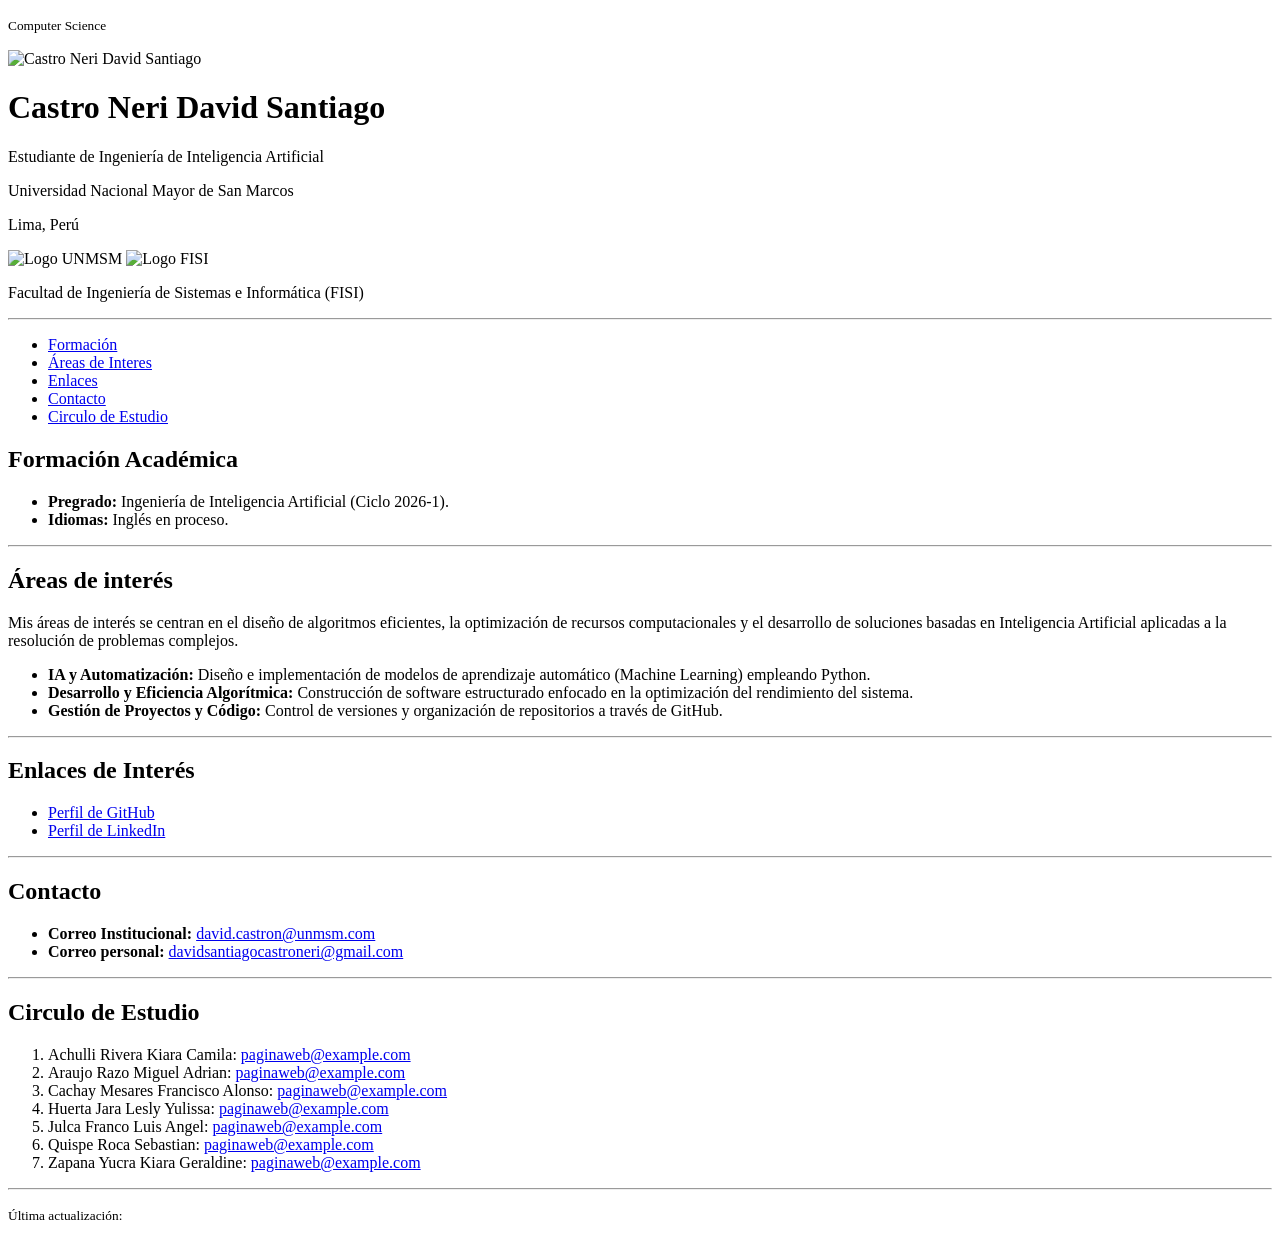
==== index.html @ 83af0b8e "Update index.html" ====
<!DOCTYPE html>
<html lang="es">

<head>
    <meta charset="UTF-8">
    <meta name="viewport" content="width=device-width, initial-scale=1.0">
    <title>Castro Neri David</title>
    <link rel="stylesheet" href="style.css">
</head>

<body>

    <div class="bloque-cabecera">

        <div class="celda-foto">
            <p><small>Computer Science</small></p>
            <img src="foto.jpeg" alt="Castro Neri David Santiago" class="foto-perfil">
        </div>

        <div class="celda-datos">
            <h1 class="nombre-universitario">Castro Neri David Santiago</h1>
            <p>Estudiante de Ingeniería de Inteligencia Artificial</p>
            <p>Universidad Nacional Mayor de San Marcos</p>
            <p>Lima, Perú</p>
        </div>

        <div class="celda-logos">
            <div class="grupo-logos">
                <img src="logo-universidad.png" alt="Logo UNMSM" class="logo-institucion">
                <img src="logo-fisi.png" alt="Logo FISI" class="logo-institucion">
            </div>
            <p class="texto-facultad">Facultad de Ingeniería de Sistemas e Informática (FISI)</p>
        </div>

    </div>

    <hr>

    <div class="cuerpo-pagina">

        <nav class="menu-izquierdo">
            <ul>
                <li><a href="#Formación">Formación</a></li>
                <li><a href="#Áreas de Interes">Áreas de Interes</a></li>
                <li><a href="#Enlaces">Enlaces</a></li>
                <li><a href="#Contacto">Contacto</a></li>
                <li><a href="#Grupo de Estudio">Circulo de Estudio</a></li>
            </ul>
        </nav>

        <main class="contenido-principal">

            <h2 id="formacion">Formación Académica</h2>
            <ul>
                <li><strong>Pregrado:</strong> Ingeniería de Inteligencia Artificial (Ciclo 2026-1).</li>
                <li><strong>Idiomas:</strong> Inglés en proceso.</li>
            </ul>

            <hr>

            <h2 id="proyectos">Áreas de interés</h2>
            <p>Mis áreas de interés se centran en el diseño de algoritmos eficientes, la optimización de recursos
                computacionales y el desarrollo de soluciones basadas en Inteligencia Artificial aplicadas a la
                resolución de problemas complejos.</p>
            <ul>
                <li><strong>IA y Automatización:</strong> Diseño e implementación de modelos de aprendizaje automático
                    (Machine Learning) empleando Python.</li>
                <li><strong>Desarrollo y Eficiencia Algorítmica:</strong> Construcción de software estructurado enfocado
                    en la optimización del rendimiento del sistema.</li>
                <li><strong>Gestión de Proyectos y Código:</strong> Control de versiones y organización de repositorios
                    a través de GitHub.</li>
            </ul>

            <hr>

            <h2 id="enlaces">Enlaces de Interés</h2>
            <ul>
                <li><a href="https://github.com/takavic7" target="_blank">Perfil de GitHub</a></li>
                <li><a href="https://www.linkedin.com/in/david-santiago-castro-neri-18462131a/" target="_blank">Perfil
                        de LinkedIn</a></li>
            </ul>

            <hr>

            <h2 id="contacto">Contacto</h2>
            <ul>
                <li><strong>Correo Institucional:</strong> <a href="david.castron@unmsm.com">david.castron@unmsm.com</a>
                </li>
                <li><strong>Correo personal:</strong> <a
                        href="davidsantiagocastroneri@gmail.com">davidsantiagocastroneri@gmail.com</a></li>
            </ul>

            <hr>

            <h2 id="grupo de estudio">Circulo de Estudio</h2>

            <ol>
                <li>Achulli Rivera Kiara Camila: <a href=" paginaweb@example.com">paginaweb@example.com</a></li>
                <li>Araujo Razo Miguel Adrian: <a href=" paginaweb@example.com">paginaweb@example.com</a></li>
                <li>Cachay Mesares Francisco Alonso: <a href=" paginaweb@example.com">paginaweb@example.com</a></li>
                <li>Huerta Jara Lesly Yulissa: <a href=" paginaweb@example.com">paginaweb@example.com</a></li>
                <li>Julca Franco Luis Angel: <a href=" paginaweb@example.com">paginaweb@example.com</a></li>
                <li>Quispe Roca Sebastian: <a href=" paginaweb@example.com">paginaweb@example.com</a></li>
                <li>Zapana Yucra Kiara Geraldine: <a href=" paginaweb@example.com">paginaweb@example.com</a></li>
            </ol>

            <hr>

            <p><small>Última actualización: <span id="fecha"></span></small></p>

        </main>

    </div>

    <script src="script.js"></script>
</body>

</html>
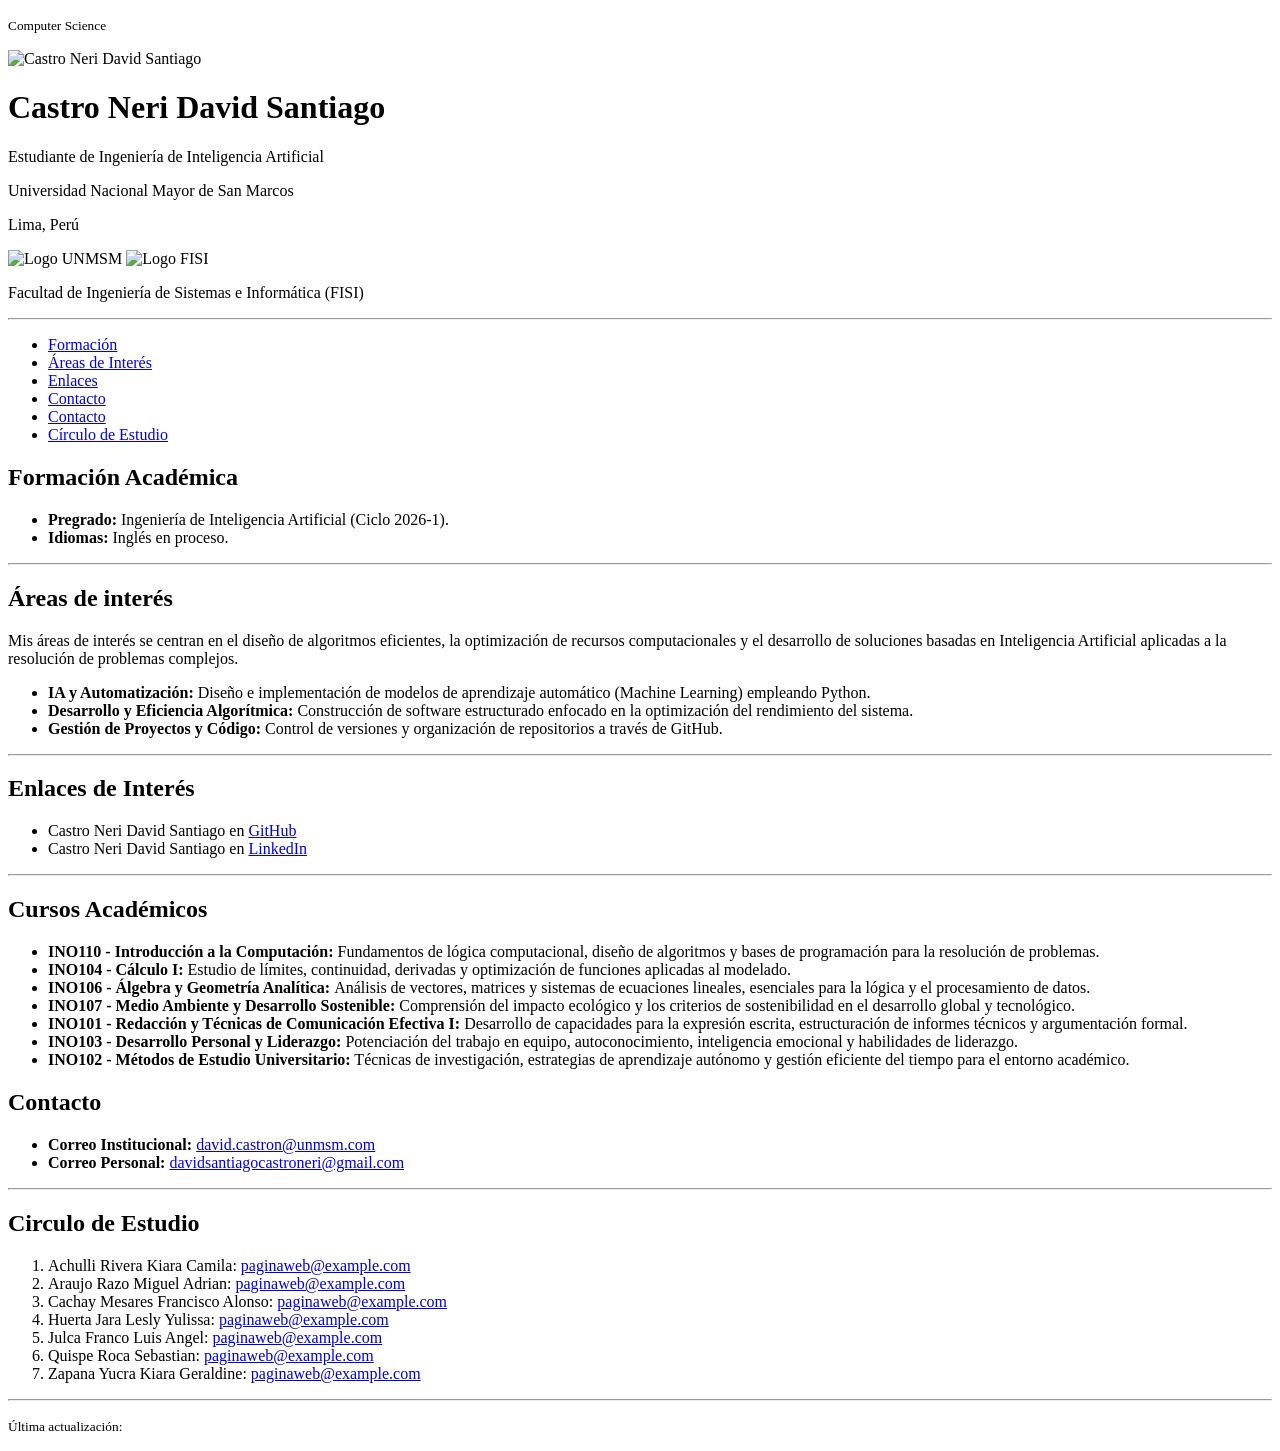
==== commit a636069f: "Add files via upload" ====
--- a/index.html
+++ b/index.html
@@ -4,7 +4,9 @@
 <head>
     <meta charset="UTF-8">
     <meta name="viewport" content="width=device-width, initial-scale=1.0">
-    <title>Castro Neri David</title>
+    <title>Castro Neri David Santiago | CV Universitario</title>
+    <meta name="description"
+        content="Sitio web oficial y CV de Castro Neri David Santiago, estudiante de Ingeniería de Inteligencia Artificial en la UNMSM.">
     <link rel="stylesheet" href="style.css">
 </head>
 
@@ -40,11 +42,12 @@
 
         <nav class="menu-izquierdo">
             <ul>
-                <li><a href="#Formación">Formación</a></li>
-                <li><a href="#Áreas de Interes">Áreas de Interes</a></li>
-                <li><a href="#Enlaces">Enlaces</a></li>
-                <li><a href="#Contacto">Contacto</a></li>
-                <li><a href="#Grupo de Estudio">Circulo de Estudio</a></li>
+                <li><a href="#formacion">Formación</a></li>
+                <li><a href="#interes">Áreas de Interés</a></li>
+                <li><a href="#enlaces">Enlaces</a></li>
+                <li><a href="#contacto">Contacto</a></li>
+                <li><a href="#cursos">Contacto</a></li>
+                <li><a href="#circulo">Círculo de Estudio</a></li>
             </ul>
         </nav>
 
@@ -58,13 +61,14 @@
 
             <hr>
 
-            <h2 id="proyectos">Áreas de interés</h2>
+            <h2 id="interes">Áreas de interés</h2>
             <p>Mis áreas de interés se centran en el diseño de algoritmos eficientes, la optimización de recursos
                 computacionales y el desarrollo de soluciones basadas en Inteligencia Artificial aplicadas a la
                 resolución de problemas complejos.</p>
             <ul>
                 <li><strong>IA y Automatización:</strong> Diseño e implementación de modelos de aprendizaje automático
-                    (Machine Learning) empleando Python.</li>
+                    (Machine Learning) empleando Python.
+                </li>
                 <li><strong>Desarrollo y Eficiencia Algorítmica:</strong> Construcción de software estructurado enfocado
                     en la optimización del rendimiento del sistema.</li>
                 <li><strong>Gestión de Proyectos y Código:</strong> Control de versiones y organización de repositorios
@@ -75,24 +79,47 @@
 
             <h2 id="enlaces">Enlaces de Interés</h2>
             <ul>
-                <li><a href="https://github.com/takavic7" target="_blank">Perfil de GitHub</a></li>
-                <li><a href="https://www.linkedin.com/in/david-santiago-castro-neri-18462131a/" target="_blank">Perfil
-                        de LinkedIn</a></li>
+                <li>Castro Neri David Santiago en <a href="https://github.com/takavic7" target="_blank">GitHub</a></li>
+                <li>Castro Neri David Santiago en <a
+                        href="https://www.linkedin.com/in/david-santiago-castro-neri-18462131a/" target="_blank">
+                        LinkedIn</a></li>
             </ul>
 
             <hr>
 
+            <h2 id="cursos">Cursos Académicos</h2>
+            <ul>
+                <li><strong>INO110 - Introducción a la Computación: </strong> Fundamentos de lógica computacional,
+                    diseño de algoritmos y bases de programación para la resolución de problemas.</li>
+                <li><strong>INO104 - Cálculo I: </strong> Estudio de límites, continuidad, derivadas y optimización de
+                    funciones aplicadas al modelado.</li>
+                <li><strong>INO106 - Álgebra y Geometría Analítica: </strong> Análisis de vectores, matrices y sistemas
+                    de
+                    ecuaciones lineales, esenciales para la lógica y el procesamiento de datos.</li>
+                <li><strong>INO107 - Medio Ambiente y Desarrollo Sostenible: </strong> Comprensión del impacto ecológico
+                    y los
+                    criterios de sostenibilidad en el desarrollo global y tecnológico.</li>
+                <li><strong>INO101 - Redacción y Técnicas de Comunicación Efectiva I:</strong> Desarrollo de capacidades
+                    para la
+                    expresión escrita, estructuración de informes técnicos y argumentación formal.</li>
+                <li><strong>INO103 - Desarrollo Personal y Liderazgo: </strong> Potenciación del trabajo en equipo,
+                    autoconocimiento, inteligencia emocional y habilidades de liderazgo.</li>
+                <li><strong>INO102 - Métodos de Estudio Universitario:</strong> Técnicas de investigación, estrategias
+                    de
+                    aprendizaje autónomo y gestión eficiente del tiempo para el entorno académico.</li>
+            </ul>
+
             <h2 id="contacto">Contacto</h2>
             <ul>
-                <li><strong>Correo Institucional:</strong> <a href="david.castron@unmsm.com">david.castron@unmsm.com</a>
-                </li>
-                <li><strong>Correo personal:</strong> <a
-                        href="davidsantiagocastroneri@gmail.com">davidsantiagocastroneri@gmail.com</a></li>
+                <li><strong>Correo Institucional:</strong> <a
+                        href="mailto:david.castron@unmsm.com">david.castron@unmsm.com</a></li>
+                <li><strong>Correo Personal:</strong> <a
+                        href="mailto:davidsantiagocastroneri@gmail.com">davidsantiagocastroneri@gmail.com</a></li>
             </ul>
 
             <hr>
 
-            <h2 id="grupo de estudio">Circulo de Estudio</h2>
+            <h2 id="circulo">Circulo de Estudio</h2>
 
             <ol>
                 <li>Achulli Rivera Kiara Camila: <a href=" paginaweb@example.com">paginaweb@example.com</a></li>
@@ -115,4 +142,4 @@
     <script src="script.js"></script>
 </body>
 
-</html>
+</html>
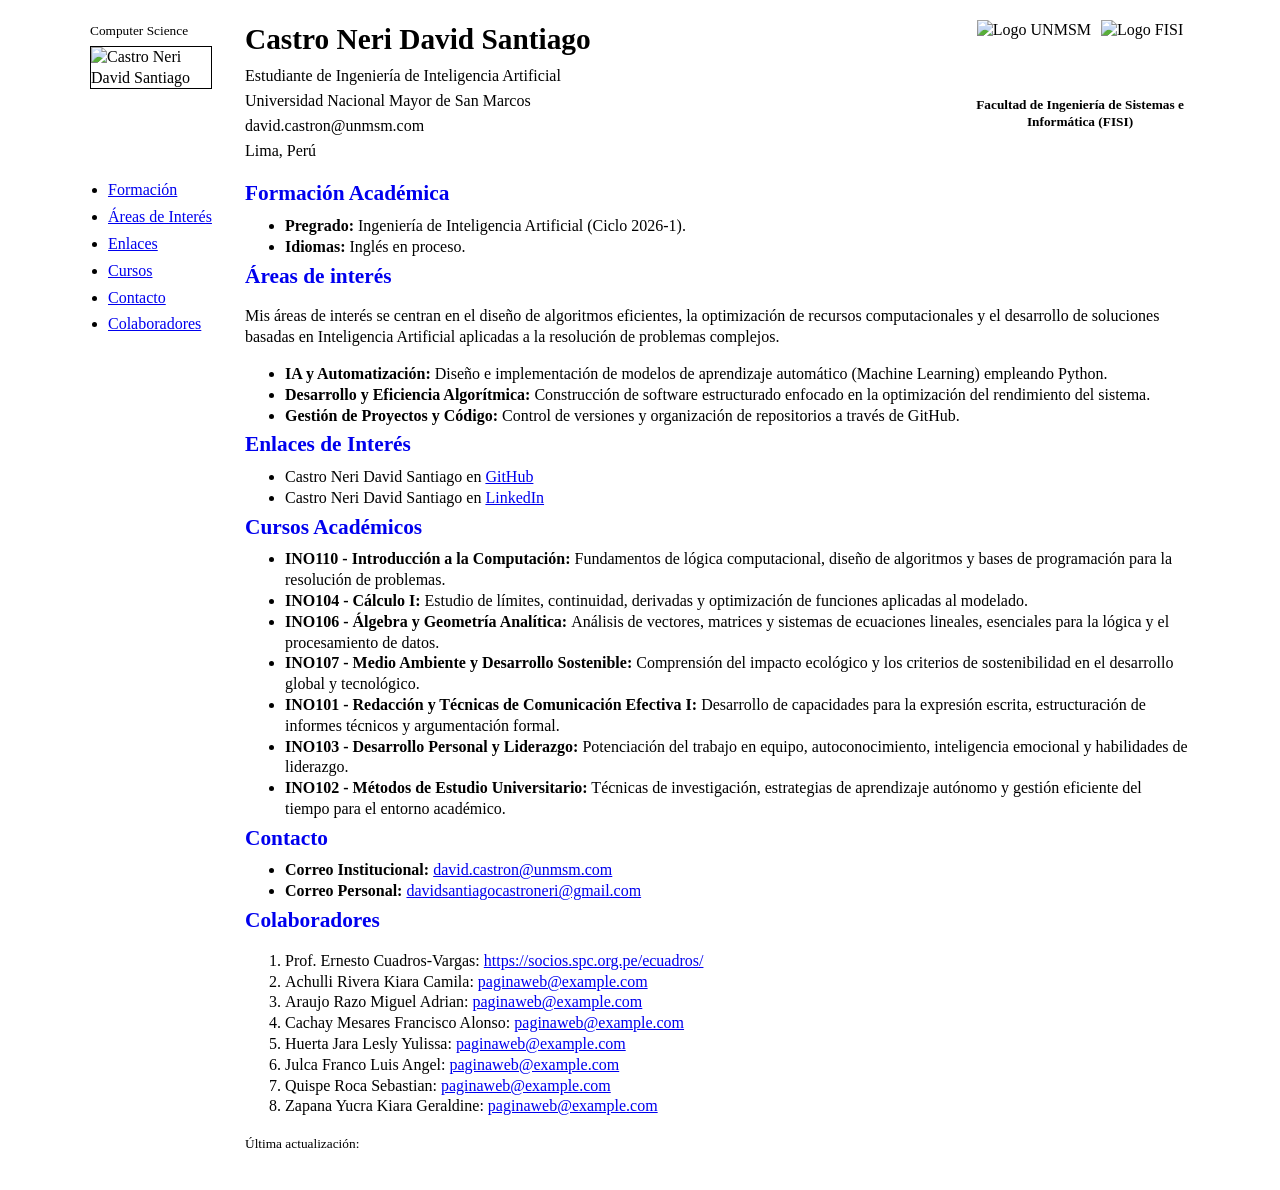
==== commit a60c1bf9: "Add files via upload" ====
--- a/index.html
+++ b/index.html
@@ -23,6 +23,7 @@
             <h1 class="nombre-universitario">Castro Neri David Santiago</h1>
             <p>Estudiante de Ingeniería de Inteligencia Artificial</p>
             <p>Universidad Nacional Mayor de San Marcos</p>
+            <p>david.castron@unmsm.com</p>
             <p>Lima, Perú</p>
         </div>
 
@@ -36,8 +37,6 @@
 
     </div>
 
-    <hr>
-
     <div class="cuerpo-pagina">
 
         <nav class="menu-izquierdo">
@@ -45,9 +44,9 @@
                 <li><a href="#formacion">Formación</a></li>
                 <li><a href="#interes">Áreas de Interés</a></li>
                 <li><a href="#enlaces">Enlaces</a></li>
+                <li><a href="#cursos">Cursos</a></li>
                 <li><a href="#contacto">Contacto</a></li>
-                <li><a href="#cursos">Contacto</a></li>
-                <li><a href="#circulo">Círculo de Estudio</a></li>
+                <li><a href="#colaboradores">Colaboradores</a></li>
             </ul>
         </nav>
 
@@ -58,8 +57,6 @@
                 <li><strong>Pregrado:</strong> Ingeniería de Inteligencia Artificial (Ciclo 2026-1).</li>
                 <li><strong>Idiomas:</strong> Inglés en proceso.</li>
             </ul>
-
-            <hr>
 
             <h2 id="interes">Áreas de interés</h2>
             <p>Mis áreas de interés se centran en el diseño de algoritmos eficientes, la optimización de recursos
@@ -75,8 +72,6 @@
                     a través de GitHub.</li>
             </ul>
 
-            <hr>
-
             <h2 id="enlaces">Enlaces de Interés</h2>
             <ul>
                 <li>Castro Neri David Santiago en <a href="https://github.com/takavic7" target="_blank">GitHub</a></li>
@@ -84,8 +79,6 @@
                         href="https://www.linkedin.com/in/david-santiago-castro-neri-18462131a/" target="_blank">
                         LinkedIn</a></li>
             </ul>
-
-            <hr>
 
             <h2 id="cursos">Cursos Académicos</h2>
             <ul>
@@ -117,11 +110,11 @@
                         href="mailto:davidsantiagocastroneri@gmail.com">davidsantiagocastroneri@gmail.com</a></li>
             </ul>
 
-            <hr>
-
-            <h2 id="circulo">Circulo de Estudio</h2>
+            <h2 id="colaboradores">Colaboradores</h2>
 
             <ol>
+                <li>Prof. Ernesto Cuadros-Vargas: <a
+                        href=" https://socios.spc.org.pe/ecuadros/">https://socios.spc.org.pe/ecuadros/</a></li>
                 <li>Achulli Rivera Kiara Camila: <a href=" paginaweb@example.com">paginaweb@example.com</a></li>
                 <li>Araujo Razo Miguel Adrian: <a href=" paginaweb@example.com">paginaweb@example.com</a></li>
                 <li>Cachay Mesares Francisco Alonso: <a href=" paginaweb@example.com">paginaweb@example.com</a></li>
@@ -130,8 +123,6 @@
                 <li>Quispe Roca Sebastian: <a href=" paginaweb@example.com">paginaweb@example.com</a></li>
                 <li>Zapana Yucra Kiara Geraldine: <a href=" paginaweb@example.com">paginaweb@example.com</a></li>
             </ol>
-
-            <hr>
 
             <p><small>Última actualización: <span id="fecha"></span></small></p>
 
--- a/style.css
+++ b/style.css
@@ -0,0 +1,143 @@
+/* Estilo base ultra simple (Formato clásico) */
+body {
+    background-color: #ffffff;
+    color: #000000;
+    font-family: "Times New Roman", Times, serif;
+    margin: 20px auto;
+    padding: 0 10px;
+    max-width: 1100px;
+    /* Ancho suficiente para las columnas */
+    line-height: 1.3;
+}
+
+/* --- ALINEACIÓN CABECERA (FOTO - TEXTO - LOGOS) --- */
+.bloque-cabecera {
+    display: flex;
+    justify-content: space-between;
+    align-items: flex-start;
+    width: 100%;
+    margin-bottom: 10px;
+}
+
+/* Foto a la izquierda */
+.celda-foto {
+    flex: 0 0 140px;
+    text-align: left;
+}
+
+.celda-foto p {
+    margin: 0 0 5px 0;
+}
+
+.foto-perfil {
+    width: 120px;
+    height: auto;
+    border: 1px solid #000000;
+    display: block;
+}
+
+/* Datos en el centro */
+.celda-datos {
+    flex: 1;
+    padding-left: 15px;
+    text-align: left;
+}
+
+.nombre-universitario {
+    font-size: 22pt;
+    margin-top: 0;
+    margin-bottom: 8px;
+}
+
+.celda-datos p {
+    margin: 4px 0;
+    font-size: 12pt;
+}
+
+/* Logos a la derecha */
+.celda-logos {
+    flex: 0 0 220px;
+    text-align: center;
+}
+
+.grupo-logos {
+    display: flex;
+    justify-content: center;
+    gap: 10px;
+    align-items: center;
+}
+
+.logo-institucion {
+    height: 70px;
+    /* Tamaño controlado para los logos */
+    width: auto;
+    display: inline-block;
+}
+
+.texto-facultad {
+    margin-top: 6px;
+    font-size: 10pt;
+    font-weight: bold;
+}
+
+/* --- ALINEACIÓN CUERPO (MENÚ LATERAL + CONTENIDO) --- */
+.cuerpo-pagina {
+    display: flex;
+    align-items: flex-start;
+    width: 100%;
+    margin-top: 15px;
+}
+
+/* Barra de navegación de la izquierda */
+.menu-izquierdo {
+    flex: 0 0 140px;
+    text-align: left;
+}
+
+.menu-izquierdo ul {
+    list-style-type: disc;
+    padding-left: 18px;
+    margin-top: 0;
+}
+
+.menu-izquierdo li {
+    margin-bottom: 6px;
+}
+
+/* Sección de información de la derecha */
+.contenido-principal {
+    flex: 1;
+    padding-left: 15px;
+    text-align: left;
+}
+
+/* Títulos del contenido en azul clásico como en la captura */
+.contenido-principal h2 {
+    font-size: 16pt;
+    color: #0000ee;
+    margin-top: 0;
+    margin-bottom: 8px;
+}
+
+/* Formato de hipervínculos antiguos */
+a {
+    color: #0000ee;
+    text-decoration: underline;
+}
+
+a:visited {
+    color: #551a8b;
+}
+
+/* Líneas divisorias negras puras */
+hr {
+    border: 0;
+    border-top: 1px solid #000000;
+    margin: 15px 0;
+    width: 100%;
+}
+
+ul {
+    margin-top: 5px;
+    margin-bottom: 5px;
+}
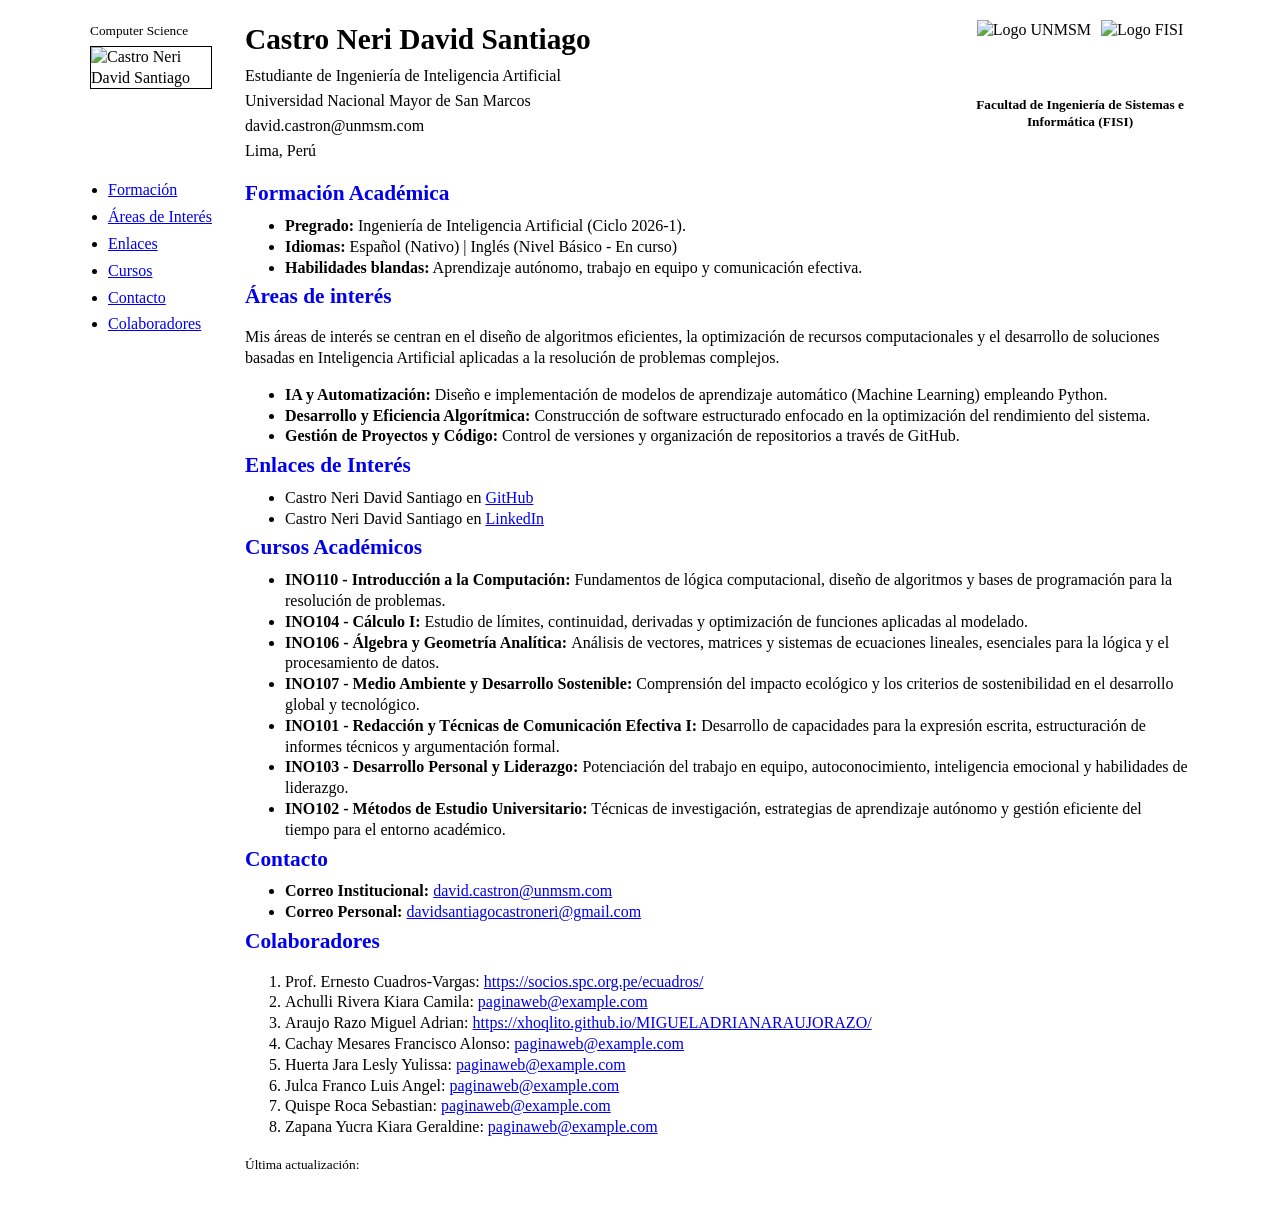
==== commit eedd4793: "Add files via upload" ====
--- a/index.html
+++ b/index.html
@@ -55,7 +55,9 @@
             <h2 id="formacion">Formación Académica</h2>
             <ul>
                 <li><strong>Pregrado:</strong> Ingeniería de Inteligencia Artificial (Ciclo 2026-1).</li>
-                <li><strong>Idiomas:</strong> Inglés en proceso.</li>
+                <li><strong>Idiomas:</strong> Español (Nativo) | Inglés (Nivel Básico - En curso)</li>
+                <li><strong>Habilidades blandas:</strong> Aprendizaje autónomo, trabajo en equipo y comunicación
+                    efectiva.</li>
             </ul>
 
             <h2 id="interes">Áreas de interés</h2>
@@ -116,7 +118,9 @@
                 <li>Prof. Ernesto Cuadros-Vargas: <a
                         href=" https://socios.spc.org.pe/ecuadros/">https://socios.spc.org.pe/ecuadros/</a></li>
                 <li>Achulli Rivera Kiara Camila: <a href=" paginaweb@example.com">paginaweb@example.com</a></li>
-                <li>Araujo Razo Miguel Adrian: <a href=" paginaweb@example.com">paginaweb@example.com</a></li>
+                <li>Araujo Razo Miguel Adrian: <a
+                        href=" https://xhoqlito.github.io/MIGUELADRIANARAUJORAZO/">https://xhoqlito.github.io/MIGUELADRIANARAUJORAZO/</a>
+                </li>
                 <li>Cachay Mesares Francisco Alonso: <a href=" paginaweb@example.com">paginaweb@example.com</a></li>
                 <li>Huerta Jara Lesly Yulissa: <a href=" paginaweb@example.com">paginaweb@example.com</a></li>
                 <li>Julca Franco Luis Angel: <a href=" paginaweb@example.com">paginaweb@example.com</a></li>
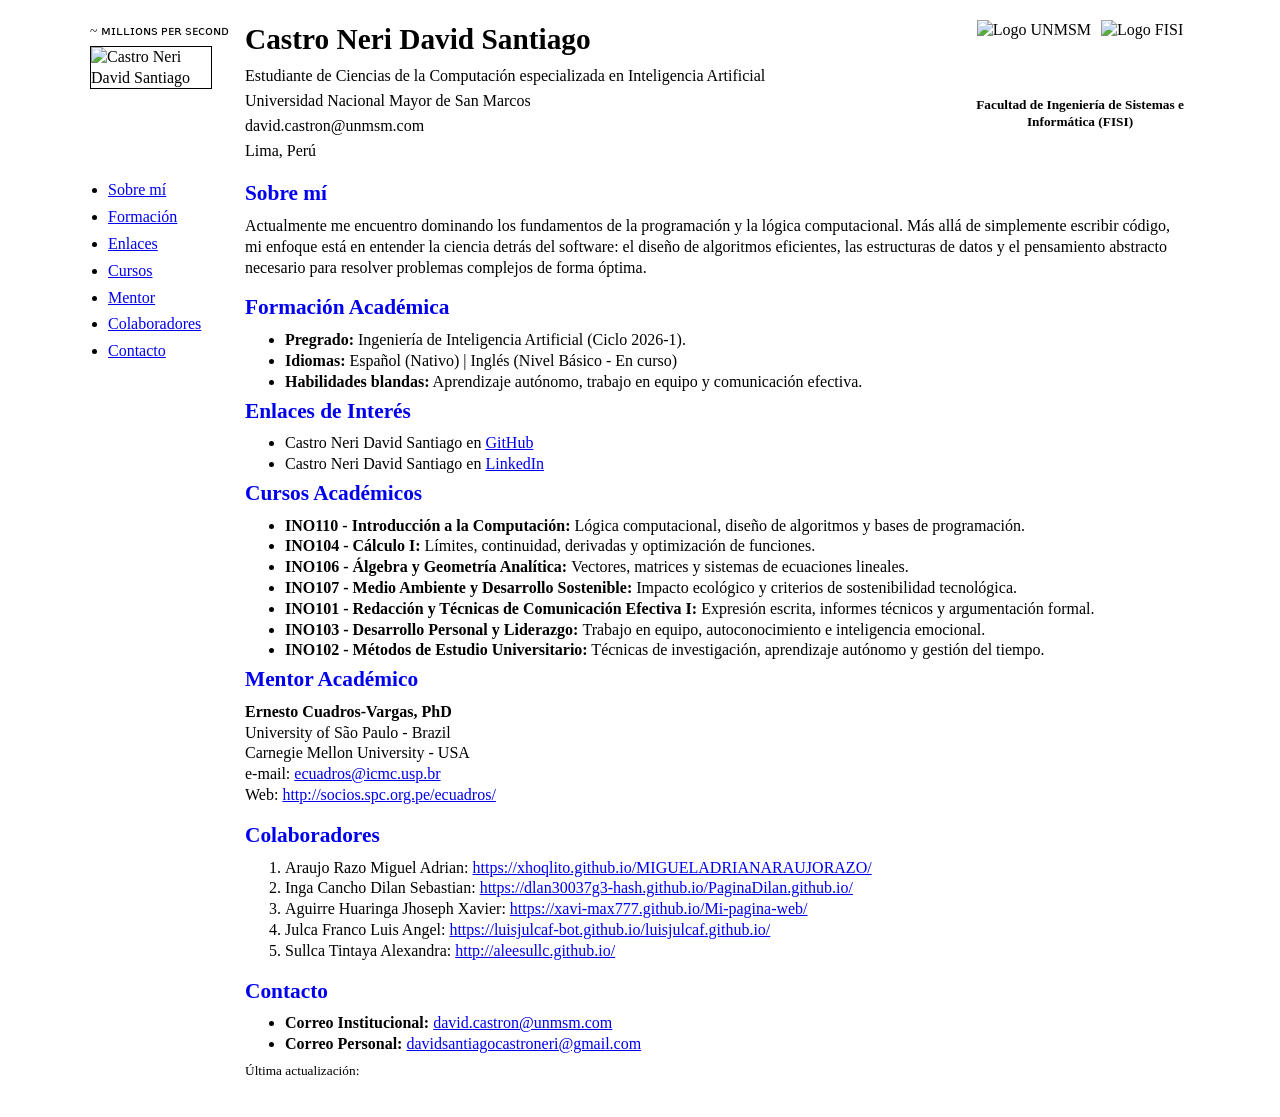
==== commit 4c6a5194: "Add files via upload" ====
--- a/index.html
+++ b/index.html
@@ -15,13 +15,13 @@
     <div class="bloque-cabecera">
 
         <div class="celda-foto">
-            <p><small>Computer Science</small></p>
+            <p><small>~ ᴍɪʟʟɪᴏɴꜱ ᴘᴇʀ ꜱᴇᴄᴏɴᴅ</small></p>
             <img src="foto.jpeg" alt="Castro Neri David Santiago" class="foto-perfil">
         </div>
 
         <div class="celda-datos">
             <h1 class="nombre-universitario">Castro Neri David Santiago</h1>
-            <p>Estudiante de Ingeniería de Inteligencia Artificial</p>
+            <p>Estudiante de Ciencias de la Computación especializada en Inteligencia Artificial</p>
             <p>Universidad Nacional Mayor de San Marcos</p>
             <p>david.castron@unmsm.com</p>
             <p>Lima, Perú</p>
@@ -41,16 +41,24 @@
 
         <nav class="menu-izquierdo">
             <ul>
+                <li><a href="#sobre mi">Sobre mí</a></li>
                 <li><a href="#formacion">Formación</a></li>
-                <li><a href="#interes">Áreas de Interés</a></li>
                 <li><a href="#enlaces">Enlaces</a></li>
                 <li><a href="#cursos">Cursos</a></li>
+                <li><a href="#mentor">Mentor</a></li>
+                <li><a href="#colaboradores">Colaboradores</a></li>
                 <li><a href="#contacto">Contacto</a></li>
-                <li><a href="#colaboradores">Colaboradores</a></li>
             </ul>
         </nav>
 
         <main class="contenido-principal">
+
+            <h2 id="sobre mi">Sobre mí</h2>
+
+            <p>Actualmente me encuentro dominando los fundamentos de la programación y la lógica computacional. Más allá
+                de simplemente escribir código, mi enfoque está en entender la ciencia detrás del software: el diseño de
+                algoritmos eficientes, las estructuras de datos y el pensamiento abstracto necesario para resolver
+                problemas complejos de forma óptima.</p>
 
             <h2 id="formacion">Formación Académica</h2>
             <ul>
@@ -58,20 +66,6 @@
                 <li><strong>Idiomas:</strong> Español (Nativo) | Inglés (Nivel Básico - En curso)</li>
                 <li><strong>Habilidades blandas:</strong> Aprendizaje autónomo, trabajo en equipo y comunicación
                     efectiva.</li>
-            </ul>
-
-            <h2 id="interes">Áreas de interés</h2>
-            <p>Mis áreas de interés se centran en el diseño de algoritmos eficientes, la optimización de recursos
-                computacionales y el desarrollo de soluciones basadas en Inteligencia Artificial aplicadas a la
-                resolución de problemas complejos.</p>
-            <ul>
-                <li><strong>IA y Automatización:</strong> Diseño e implementación de modelos de aprendizaje automático
-                    (Machine Learning) empleando Python.
-                </li>
-                <li><strong>Desarrollo y Eficiencia Algorítmica:</strong> Construcción de software estructurado enfocado
-                    en la optimización del rendimiento del sistema.</li>
-                <li><strong>Gestión de Proyectos y Código:</strong> Control de versiones y organización de repositorios
-                    a través de GitHub.</li>
             </ul>
 
             <h2 id="enlaces">Enlaces de Interés</h2>
@@ -84,25 +78,45 @@
 
             <h2 id="cursos">Cursos Académicos</h2>
             <ul>
-                <li><strong>INO110 - Introducción a la Computación: </strong> Fundamentos de lógica computacional,
-                    diseño de algoritmos y bases de programación para la resolución de problemas.</li>
-                <li><strong>INO104 - Cálculo I: </strong> Estudio de límites, continuidad, derivadas y optimización de
-                    funciones aplicadas al modelado.</li>
-                <li><strong>INO106 - Álgebra y Geometría Analítica: </strong> Análisis de vectores, matrices y sistemas
-                    de
-                    ecuaciones lineales, esenciales para la lógica y el procesamiento de datos.</li>
-                <li><strong>INO107 - Medio Ambiente y Desarrollo Sostenible: </strong> Comprensión del impacto ecológico
-                    y los
-                    criterios de sostenibilidad en el desarrollo global y tecnológico.</li>
-                <li><strong>INO101 - Redacción y Técnicas de Comunicación Efectiva I:</strong> Desarrollo de capacidades
-                    para la
-                    expresión escrita, estructuración de informes técnicos y argumentación formal.</li>
-                <li><strong>INO103 - Desarrollo Personal y Liderazgo: </strong> Potenciación del trabajo en equipo,
-                    autoconocimiento, inteligencia emocional y habilidades de liderazgo.</li>
-                <li><strong>INO102 - Métodos de Estudio Universitario:</strong> Técnicas de investigación, estrategias
-                    de
-                    aprendizaje autónomo y gestión eficiente del tiempo para el entorno académico.</li>
+                <li><strong>INO110 - Introducción a la Computación: </strong> Lógica computacional, diseño de algoritmos
+                    y bases de programación.</li>
+                <li><strong>INO104 - Cálculo I: </strong> Límites, continuidad, derivadas y optimización de funciones.
+                </li>
+                <li><strong>INO106 - Álgebra y Geometría Analítica: </strong> Vectores, matrices y sistemas de
+                    ecuaciones lineales.</li>
+                <li><strong>INO107 - Medio Ambiente y Desarrollo Sostenible: </strong> Impacto ecológico y criterios de
+                    sostenibilidad tecnológica.</li>
+                <li><strong>INO101 - Redacción y Técnicas de Comunicación Efectiva I:</strong> Expresión escrita,
+                    informes técnicos y argumentación formal.</li>
+                <li><strong>INO103 - Desarrollo Personal y Liderazgo: </strong> Trabajo en equipo, autoconocimiento e
+                    inteligencia emocional.</li>
+                <li><strong>INO102 - Métodos de Estudio Universitario:</strong> Técnicas de investigación, aprendizaje
+                    autónomo y gestión del tiempo.</li>
             </ul>
+
+            <h2 id="mentor">Mentor Académico</h2>
+
+            <p><strong>Ernesto Cuadros-Vargas, PhD</strong><br>
+                University of São Paulo - Brazil<br>
+                Carnegie Mellon University - USA<br>
+                e-mail: <a href="mailto:ecuadros@icmc.usp.br">ecuadros@icmc.usp.br</a><br>
+                Web: <a href="http://socios.spc.org.pe/ecuadros/" target="_blank">http://socios.spc.org.pe/ecuadros/</a>
+            </p>
+
+            <h2 id="colaboradores">Colaboradores</h2>
+
+            <ol>
+                <li>Araujo Razo Miguel Adrian: <a href="https://xhoqlito.github.io/MIGUELADRIANARAUJORAZO/"
+                        target="_blank">https://xhoqlito.github.io/MIGUELADRIANARAUJORAZO/</a></li>
+                <li>Inga Cancho Dilan Sebastian: <a href="https://dlan30037g3-hash.github.io/PaginaDilan.github.io/"
+                        target="_blank">https://dlan30037g3-hash.github.io/PaginaDilan.github.io/</a></li>
+                <li>Aguirre Huaringa Jhoseph Xavier: <a href="https://xavi-max777.github.io/Mi-pagina-web/"
+                        target="_blank">https://xavi-max777.github.io/Mi-pagina-web/</a></li>
+                <li>Julca Franco Luis Angel: <a href="https://luisjulcaf-bot.github.io/luisjulcaf.github.io/"
+                        target="_blank">https://luisjulcaf-bot.github.io/luisjulcaf.github.io/</a></li>
+                <li>Sullca Tintaya Alexandra: <a href="http://aleesullc.github.io/"
+                        target="_blank">http://aleesullc.github.io/</a></li>
+            </ol>
 
             <h2 id="contacto">Contacto</h2>
             <ul>
@@ -111,22 +125,6 @@
                 <li><strong>Correo Personal:</strong> <a
                         href="mailto:davidsantiagocastroneri@gmail.com">davidsantiagocastroneri@gmail.com</a></li>
             </ul>
-
-            <h2 id="colaboradores">Colaboradores</h2>
-
-            <ol>
-                <li>Prof. Ernesto Cuadros-Vargas: <a
-                        href=" https://socios.spc.org.pe/ecuadros/">https://socios.spc.org.pe/ecuadros/</a></li>
-                <li>Achulli Rivera Kiara Camila: <a href=" paginaweb@example.com">paginaweb@example.com</a></li>
-                <li>Araujo Razo Miguel Adrian: <a
-                        href=" https://xhoqlito.github.io/MIGUELADRIANARAUJORAZO/">https://xhoqlito.github.io/MIGUELADRIANARAUJORAZO/</a>
-                </li>
-                <li>Cachay Mesares Francisco Alonso: <a href=" paginaweb@example.com">paginaweb@example.com</a></li>
-                <li>Huerta Jara Lesly Yulissa: <a href=" paginaweb@example.com">paginaweb@example.com</a></li>
-                <li>Julca Franco Luis Angel: <a href=" paginaweb@example.com">paginaweb@example.com</a></li>
-                <li>Quispe Roca Sebastian: <a href=" paginaweb@example.com">paginaweb@example.com</a></li>
-                <li>Zapana Yucra Kiara Geraldine: <a href=" paginaweb@example.com">paginaweb@example.com</a></li>
-            </ol>
 
             <p><small>Última actualización: <span id="fecha"></span></small></p>
 
--- a/style.css
+++ b/style.css
@@ -140,4 +140,11 @@
 ul {
     margin-top: 5px;
     margin-bottom: 5px;
+}
+
+/* Corrección para unificar el espacio debajo de los títulos (párrafos, listas y listas ordenadas) */
+.contenido-principal p,
+.contenido-principal ul,
+.contenido-principal ol {
+    margin-top: 0;
 }
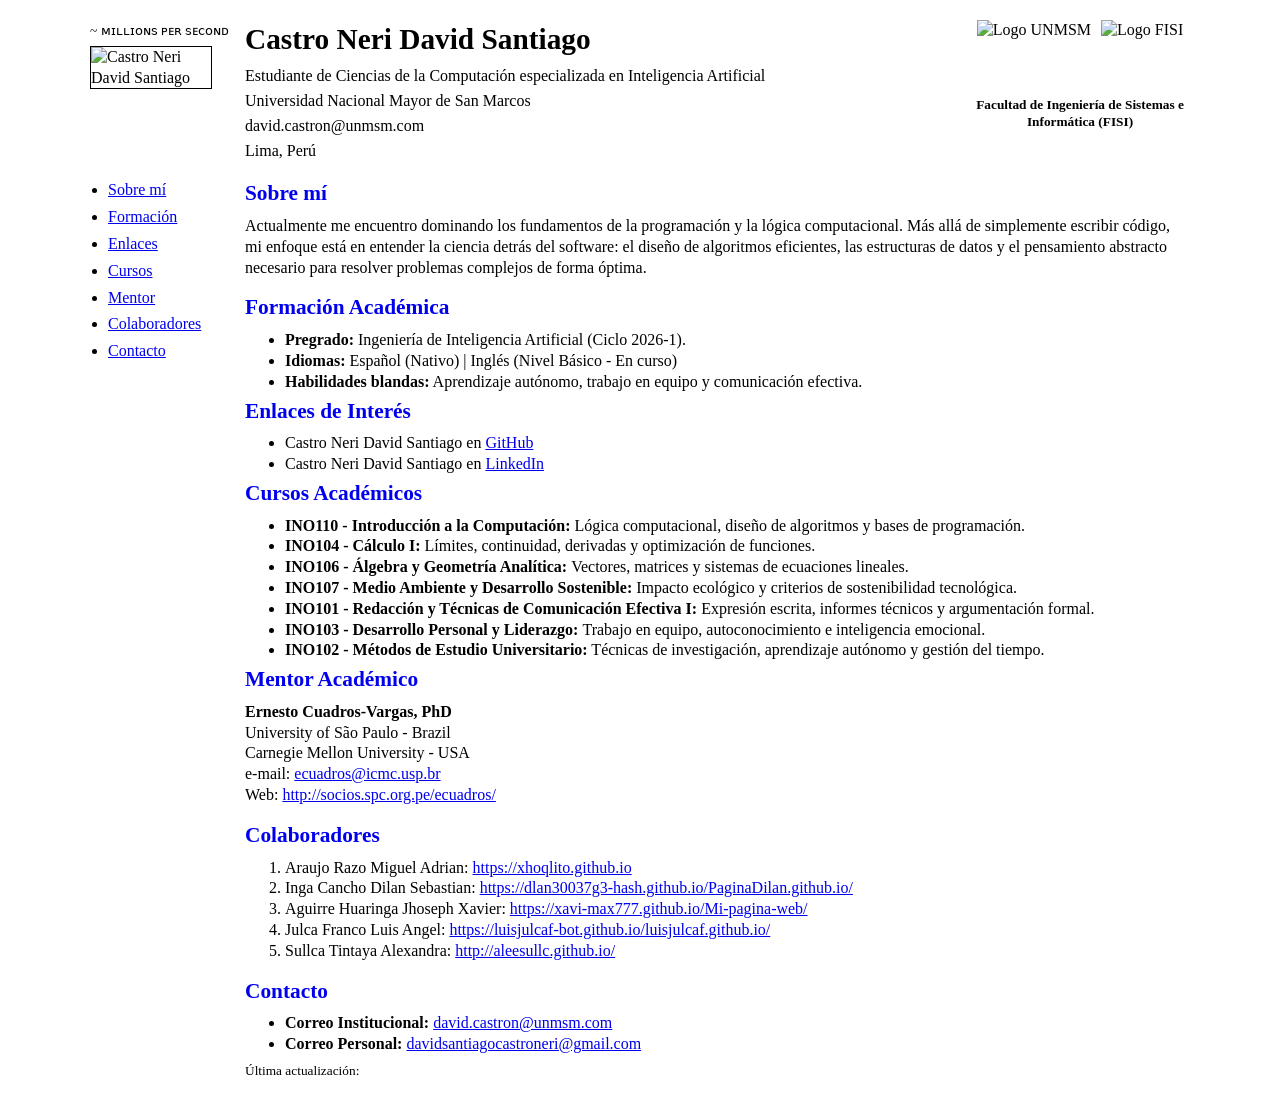
==== commit bac1cec8: "Add files via upload" ====
--- a/index.html
+++ b/index.html
@@ -106,8 +106,8 @@
             <h2 id="colaboradores">Colaboradores</h2>
 
             <ol>
-                <li>Araujo Razo Miguel Adrian: <a href="https://xhoqlito.github.io/MIGUELADRIANARAUJORAZO/"
-                        target="_blank">https://xhoqlito.github.io/MIGUELADRIANARAUJORAZO/</a></li>
+                <li>Araujo Razo Miguel Adrian: <a href="https://xhoqlito.github.io"
+                        target="_blank">https://xhoqlito.github.io</a></li>
                 <li>Inga Cancho Dilan Sebastian: <a href="https://dlan30037g3-hash.github.io/PaginaDilan.github.io/"
                         target="_blank">https://dlan30037g3-hash.github.io/PaginaDilan.github.io/</a></li>
                 <li>Aguirre Huaringa Jhoseph Xavier: <a href="https://xavi-max777.github.io/Mi-pagina-web/"
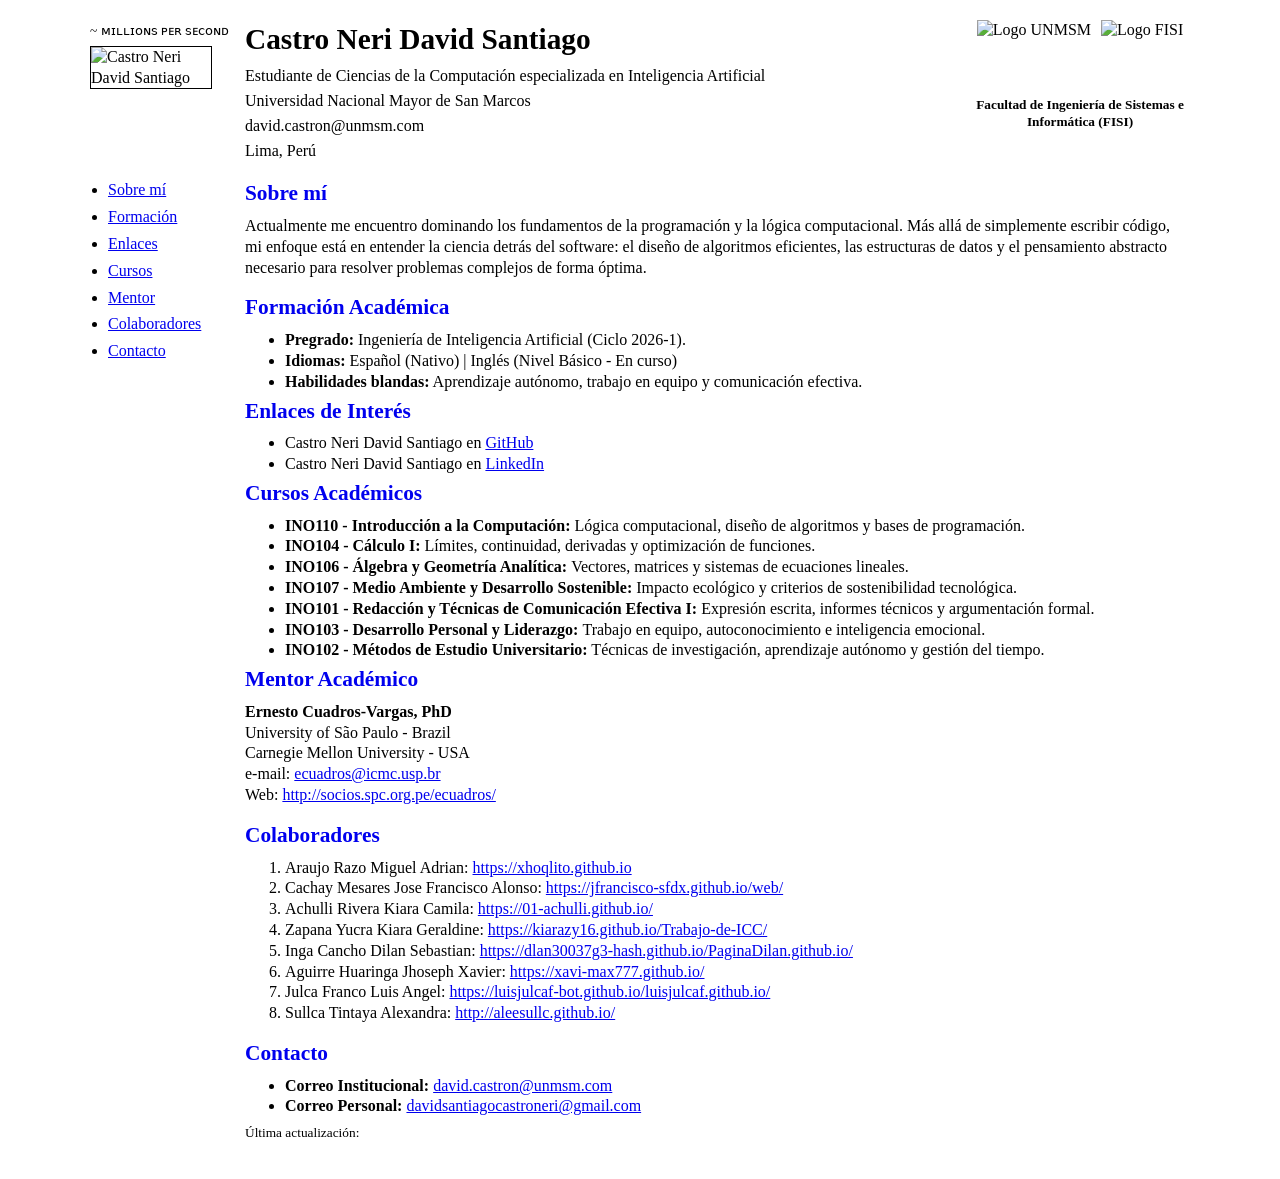
==== commit 06108b70: "Add files via upload" ====
--- a/index.html
+++ b/index.html
@@ -108,10 +108,16 @@
             <ol>
                 <li>Araujo Razo Miguel Adrian: <a href="https://xhoqlito.github.io"
                         target="_blank">https://xhoqlito.github.io</a></li>
+                <li>Cachay Mesares Jose Francisco Alonso: <a href="https://jfrancisco-sfdx.github.io/web/"
+                        target="_blank">https://jfrancisco-sfdx.github.io/web/</a></li>
+                <li>Achulli Rivera Kiara Camila: <a href="https://01-achulli.github.io/"
+                        target="_blank">https://01-achulli.github.io/</a></li>
+                <li>Zapana Yucra Kiara Geraldine: <a href="https://kiarazy16.github.io/Trabajo-de-ICC/"
+                        target="_blank">https://kiarazy16.github.io/Trabajo-de-ICC/</a></li>
                 <li>Inga Cancho Dilan Sebastian: <a href="https://dlan30037g3-hash.github.io/PaginaDilan.github.io/"
                         target="_blank">https://dlan30037g3-hash.github.io/PaginaDilan.github.io/</a></li>
-                <li>Aguirre Huaringa Jhoseph Xavier: <a href="https://xavi-max777.github.io/Mi-pagina-web/"
-                        target="_blank">https://xavi-max777.github.io/Mi-pagina-web/</a></li>
+                <li>Aguirre Huaringa Jhoseph Xavier: <a href="https://xavi-max777.github.io/"
+                        target="_blank">https://xavi-max777.github.io/</a></li>
                 <li>Julca Franco Luis Angel: <a href="https://luisjulcaf-bot.github.io/luisjulcaf.github.io/"
                         target="_blank">https://luisjulcaf-bot.github.io/luisjulcaf.github.io/</a></li>
                 <li>Sullca Tintaya Alexandra: <a href="http://aleesullc.github.io/"
